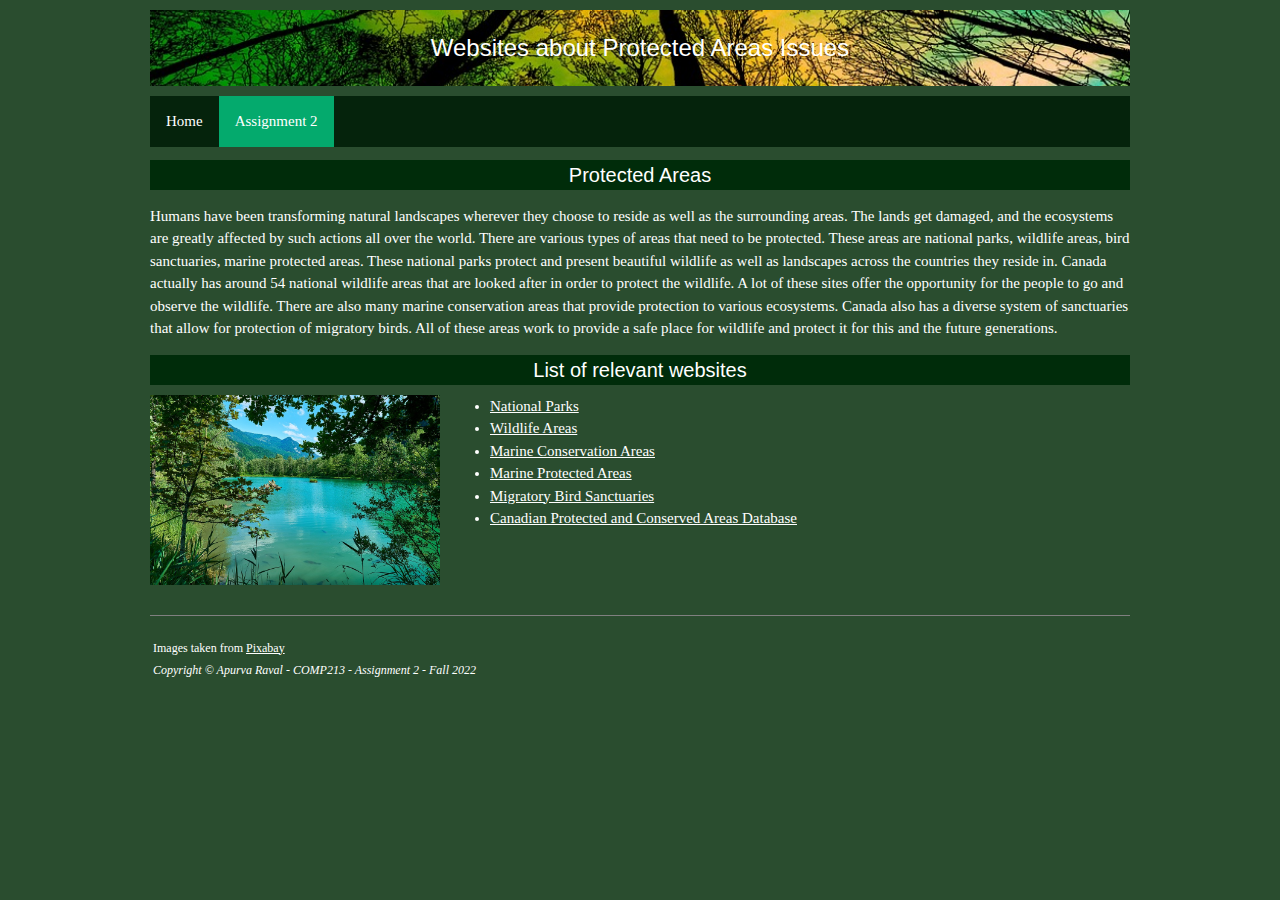
==== assignment2.html @ a08360f6 "Add files via upload" ====
<!--- Name: Apurva Raval -->
<!DOCTYPE html>
<html lang="en">

<head>
    <title>
        <h3>Websites about Protected Areas Issues</h3>
    </title>
    <link rel="stylesheet" href="https://www.w3schools.com/w3css/4/w3.css">
    <link rel="stylesheet" href="https://fonts.googleapis.com/css?family=Inconsolata">
    <style>
        body {
            height: 100%; 
            font-family: "Verdana", sans-serif;
            margin: auto;
            max-width: 980px;
        }

        .bgimg {
            background-position: center;
            background-size: cover;
            background-image: url("wilderness1.jpg");
            min-height: 100%;   
        }

        .a1-text-white {
            text-align: center;
            color: rgb(255, 255, 255);
        }

       h3{
           margin-top: 10px;
           margin-bottom: 10px;
           padding-top: 20px;
           padding-bottom: 20px;
       }
        h4
         {
            text-align: center;
            margin-top: 10px;
            margin-bottom: 10px;
            background-color: rgb(0, 44, 10);
            color: #fff;
            position: center;
            padding-left: 8px;
            padding-right: 8px;
        }

        ul {
            margin: auto;
            float: left;
        }

        .protectedArea {
            margin-left: auto;
            margin-right: auto;
            display: block;
            width: 300px;
            height: 175;
            float: left;
            padding-right: 10px;
            padding-bottom: 10px;
        }
        .navbar {
            list-style-type: none;
            margin: auto;
            padding: 0;
            overflow: hidden;
            background-color: rgb(5, 35, 12);
            width: 980px;
        }

        .page {
            float: left;
        }

        .page a {
            display: block;
            color: white;
            text-align: center;
            padding: 14px 16px;
            text-decoration: none;
        }

        .page a:hover {
            background-color: #111;
        }

        .active {
            background-color: #04AA6D;
        }
    </style>
</head>

<body style="font-family:Verdana; color:white; background-color:rgb(42, 77, 47) ;">
    <header class="bgimg a1-display-container a1-grayscale-min" id="home">
        <div class="a1-display-middle a1-center">
            <span class="a1-text-white" style="font-size:100px">
              
                <h3>Websites about Protected Areas Issues</h3>
                
            </span>
        </div>
    </header>
   
    <nav>
        <ul class="navbar">
            <li class="page"><a href="index.html">Home</a></li>
            <li class="page"><a class="active"href="assignment2.html">Assignment 2</a></li>
        </ul>
    </nav>
    <br>
    <div class="main" style="width:980px; margin-left:auto; margin-right:auto; padding-bottom: 200px;">
        <hr style="border-style:solid; border-color:gray; border: width 1.5px;">
        <h4>Protected Areas</h4>
        <p> Humans have been transforming natural landscapes wherever they choose to reside as well as the surrounding areas. The lands get damaged, and the ecosystems are greatly affected by such actions all over the world.  There are various types of areas that need to be protected. These areas are national parks, wildlife areas, bird sanctuaries, marine protected areas. These national parks protect and present beautiful wildlife as well as landscapes across the countries they reside in. Canada actually has around 54 national wildlife areas that are looked after in order to protect the wildlife. A lot of these sites offer the opportunity for the people to go and observe the wildlife. There are also many marine conservation areas that provide protection to various ecosystems. Canada also has a diverse system of sanctuaries that allow for protection of migratory birds. All of these areas work to provide a safe place for wildlife and protect it for this and the future generations.</p>
        
        <h4>List of relevant websites</h4>
        <img class="protectedArea" src="protectedArea1.jpg">
        <!--<ul style = "list-style-position: inside;"> -->
        <ul>
            <li><a href="https://www.pc.gc.ca/en/pn-np" target="_blank">National Parks</a></li>
            <li><a href="https://www.canada.ca/en/environment-climate-change/services/national-wildlife-areas.html" target="_blank">Wildlife Areas</a></li>
            <li><a href="https://www.pc.gc.ca/en/amnc-nmca" target="_blank">Marine Conservation Areas</a></li>
            <li><a href="https://www.dfo-mpo.gc.ca/oceans/mpa-zpm-aoi-si-eng.html" target="_blank">Marine Protected Areas</a></li>
            <li><a href="https://www.canada.ca/en/environment-climate-change/services/migratory-bird-sanctuaries.html" target="_blank">Migratory Bird Sanctuaries</a></li>
            <li><a href="https://www.canada.ca/en/environment-climate-change/services/national-wildlife-areas/protected-conserved-areas-database.html" target="_blank">Canadian Protected and Conserved Areas Database</a></li>
        </ul>
    </div>
    <footer>
        <hr style="border-style:solid; border-color:gray; border: width 1.5px;">
        <small>&nbsp;Images taken from <a href="https://pixabay.com">Pixabay</a></small> <br>
        <small>&nbsp;<i>Copyright &copy; Apurva Raval - COMP213 - Assignment 2 - Fall 2022</i></small>
    </footer>
</body>

</html>
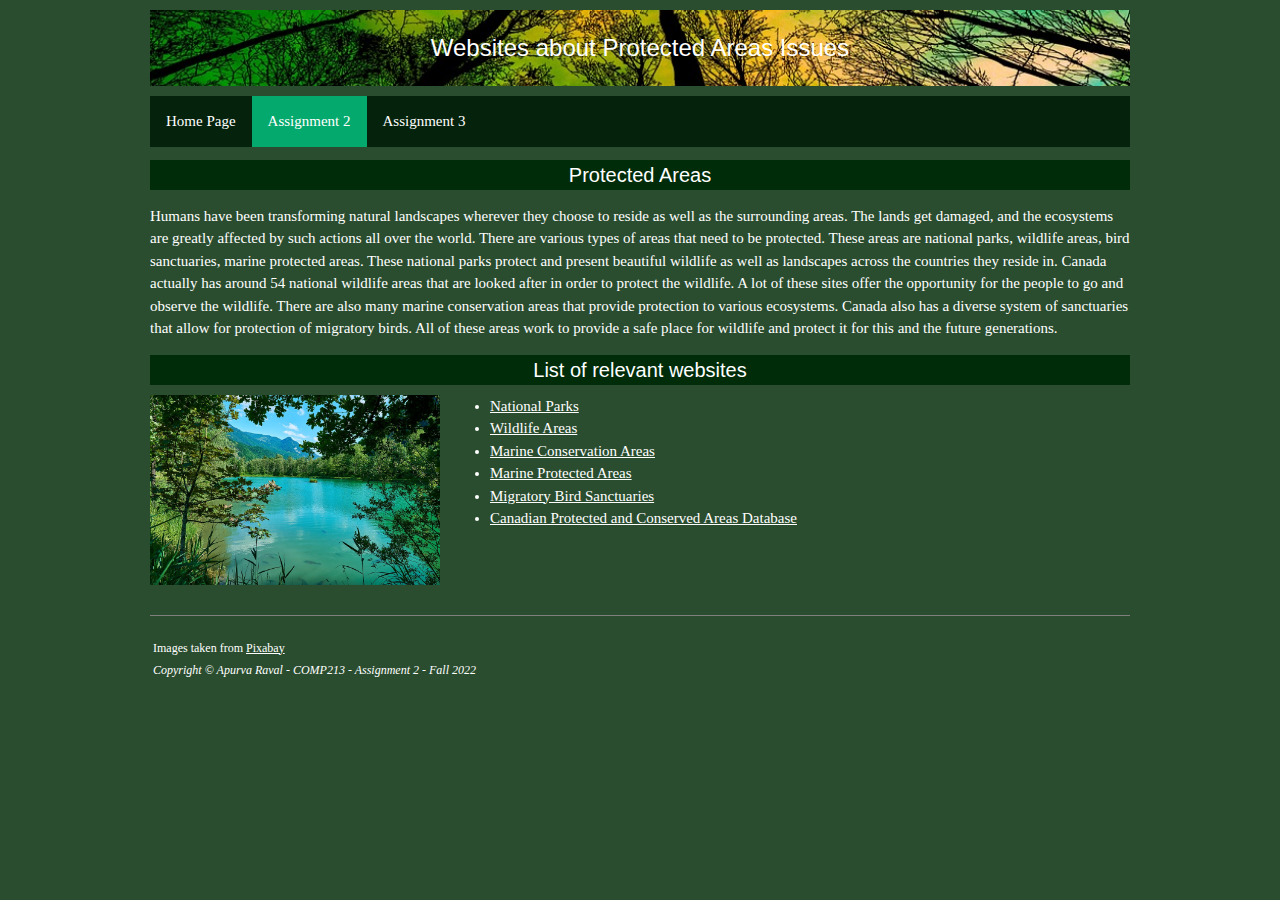
==== commit c3e0aae2: "Add updated files" ====
--- a/assignment2.html
+++ b/assignment2.html
@@ -1,10 +1,11 @@
 <!--- Name: Apurva Raval -->
+<!--- Website URL: https://raval-a.github.io/assignment2.html-->
 <!DOCTYPE html>
 <html lang="en">
 
 <head>
     <title>
-        <h3>Websites about Protected Areas Issues</h3>
+        Websites about Protected Areas Issues
     </title>
     <link rel="stylesheet" href="https://www.w3schools.com/w3css/4/w3.css">
     <link rel="stylesheet" href="https://fonts.googleapis.com/css?family=Inconsolata">
@@ -105,8 +106,9 @@
    
     <nav>
         <ul class="navbar">
-            <li class="page"><a href="index.html">Home</a></li>
+            <li class="page"><a href="index.html">Home Page</a></li>
             <li class="page"><a class="active"href="assignment2.html">Assignment 2</a></li>
+            <li class="page"><a href="assignment3.html">Assignment 3</a></li>
         </ul>
     </nav>
     <br>
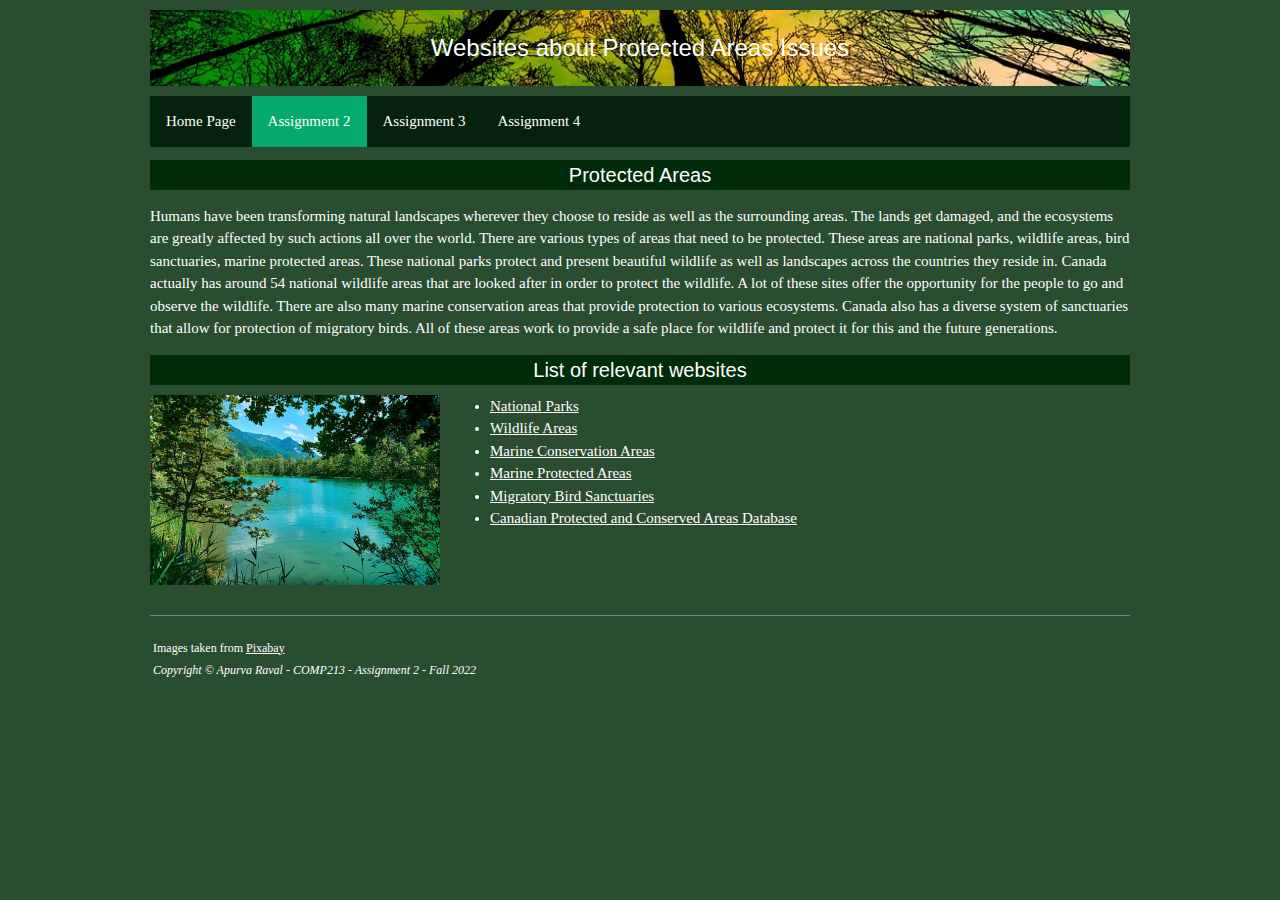
==== commit 273d20d7: "Add files via upload" ====
--- a/assignment2.html
+++ b/assignment2.html
@@ -109,6 +109,7 @@
             <li class="page"><a href="index.html">Home Page</a></li>
             <li class="page"><a class="active"href="assignment2.html">Assignment 2</a></li>
             <li class="page"><a href="assignment3.html">Assignment 3</a></li>
+            <li class="page"><a href="assignment4.html">Assignment 4</a></li>
         </ul>
     </nav>
     <br>
